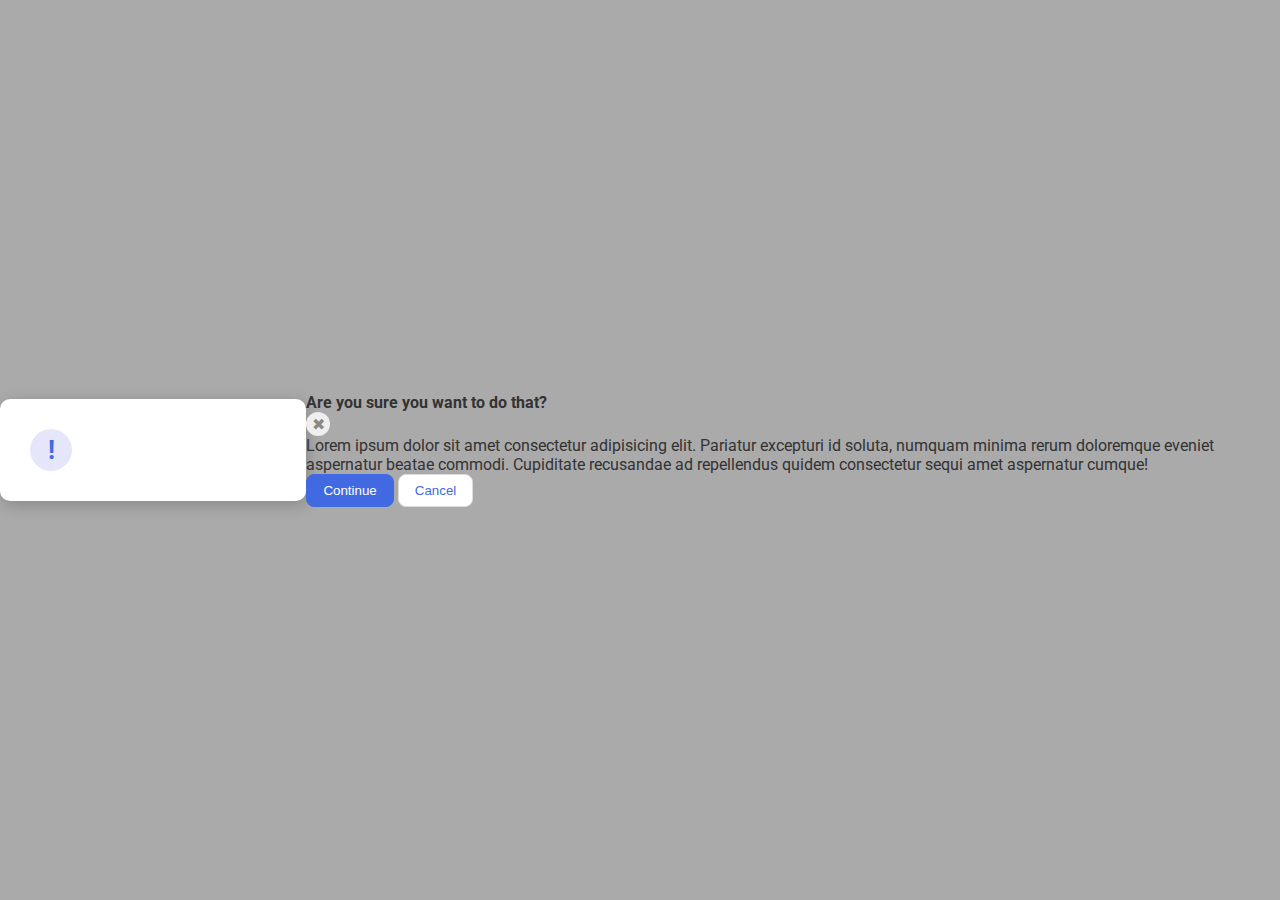
==== flex/05-flex-modal/index.html @ 66b1c154 "first try idk container is correct" ====
<!DOCTYPE html>
<html lang="en">
  <head>
    <meta charset="UTF-8">
    <meta http-equiv="X-UA-Compatible" content="IE=edge">
    <meta name="viewport" content="width=device-width, initial-scale=1.0">
    <link rel="stylesheet" href="style.css">
    <title>Modal</title>
  </head>
  <body>
    <div class="modal">
      <div class="icon">
        !
      </div>
      </div>

      <div class="container">
      <div class="header">
        <strong>Are you sure you want to do that?</strong>
      </div>
      
      <div class="close-button">
        ✖
      </div>
      
      <div class="text">
        Lorem ipsum dolor sit amet consectetur adipisicing elit. Pariatur excepturi id soluta, numquam minima rerum doloremque eveniet aspernatur beatae commodi. Cupiditate recusandae ad repellendus quidem consectetur sequi amet aspernatur cumque!
      </div>
      
      <button class="continue">
        Continue
      </button>
      
      <button class="cancel">
        Cancel
      </button>

    </div>
    
    </div>
  </body>
</html>
---- flex/05-flex-modal/style.css ----
@import url('https://fonts.googleapis.com/css2?family=Roboto:wght@400;700&display=swap');

html, body {
  height: 100%;
}

body {
  font-family: Roboto, sans-serif;
  margin: 0;
  background: #aaa;
  color: #333;
  /* I'll give you this one for free lol */
  display: flex;
  align-items: center;
  justify-content: center;
}

.modal {
  background: white;
  width: 480px;
  border-radius: 10px;
  box-shadow: 2px 4px 16px rgba(0,0,0,.2);
  padding: 20px;
}

.icon {
  color: royalblue;
  font-size: 26px;
  font-weight: 700;
  background: lavender;
  width: 42px;
  height: 42px;
  border-radius: 50%;
  display: flex;
  align-items: center;
  justify-content: center;
  margin: 10px;
}

.close-button {
  background: #eee;
  border-radius: 50%;
  color: #888;
  font-weight: 400;
  font-size: 16px;
  height: 24px;
  width: 24px;
  display: flex;
  align-items: center;
  justify-content: center;
}

button {
  padding: 8px 16px;
  border-radius: 8px;
}

button.continue {
  background: royalblue;
  border: 1px solid royalblue;
  color: white;
}

button.cancel {
  background: white;
  border: 1px solid #ddd;
  color: royalblue;
}

.container1{
  display: flex;
}

.container2{
  display: flex;
  align-items: center;
  flex-direction: column;
}

.header{
  justify-content: flex-start;
}
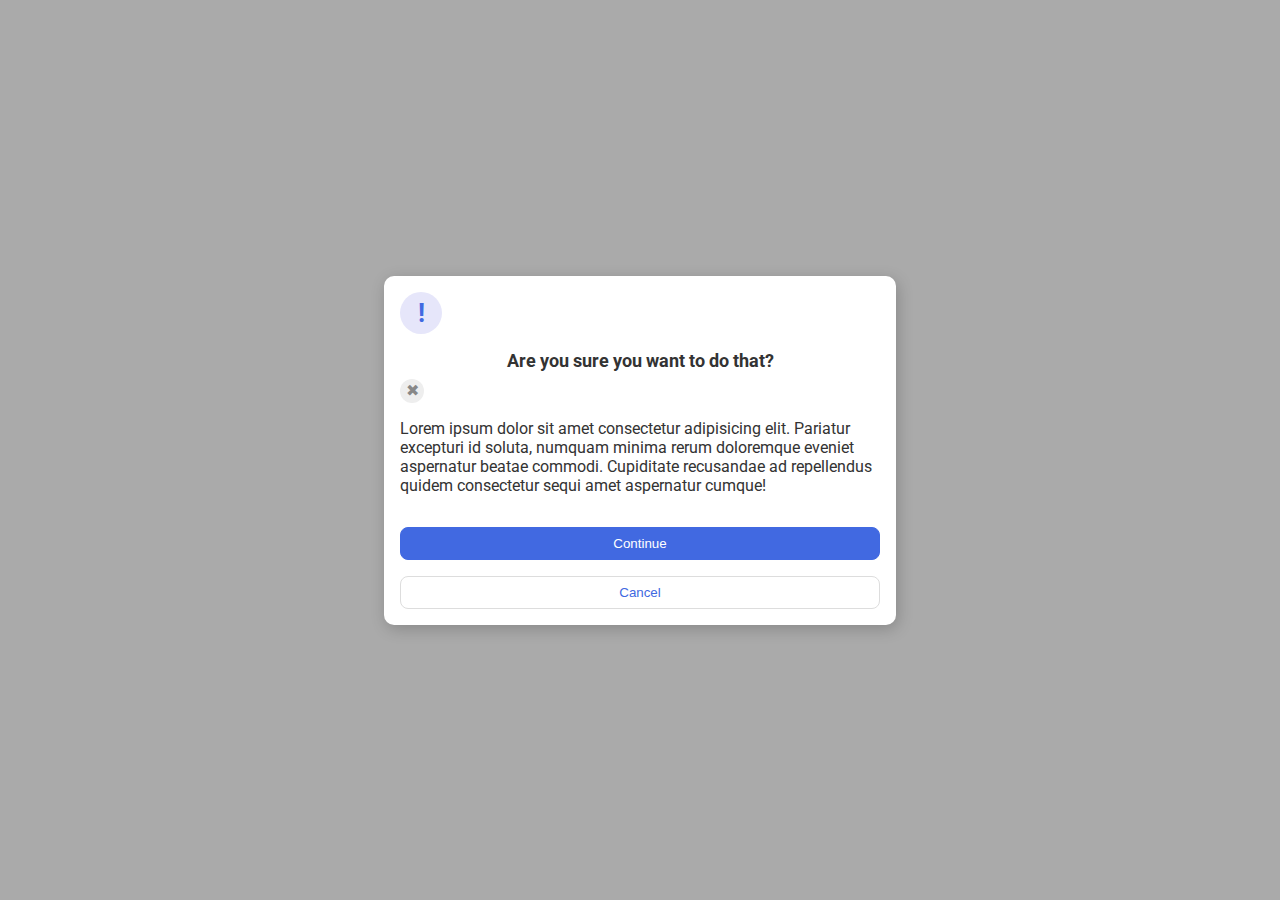
==== commit 54acc817: "i just copied the solution and it still fucks up tf" ====
--- a/flex/05-flex-modal/index.html
+++ b/flex/05-flex-modal/index.html
@@ -9,34 +9,14 @@
   </head>
   <body>
     <div class="modal">
-      <div class="icon">
-        !
+      <div class="icon">!</div>
+      <div class="container">
+      <div class="header">Are you sure you want to do that?</div>
+      <div class="close-button">✖</div>
       </div>
-      </div>
-
-      <div class="container">
-      <div class="header">
-        <strong>Are you sure you want to do that?</strong>
-      </div>
-      
-      <div class="close-button">
-        ✖
-      </div>
-      
-      <div class="text">
-        Lorem ipsum dolor sit amet consectetur adipisicing elit. Pariatur excepturi id soluta, numquam minima rerum doloremque eveniet aspernatur beatae commodi. Cupiditate recusandae ad repellendus quidem consectetur sequi amet aspernatur cumque!
-      </div>
-      
-      <button class="continue">
-        Continue
-      </button>
-      
-      <button class="cancel">
-        Cancel
-      </button>
-
-    </div>
-    
+      <div class="text">Lorem ipsum dolor sit amet consectetur adipisicing elit. Pariatur excepturi id soluta, numquam minima rerum doloremque eveniet aspernatur beatae commodi. Cupiditate recusandae ad repellendus quidem consectetur sequi amet aspernatur cumque!</div>
+      <button class="continue">Continue</button>
+      <button class="cancel">Cancel</button>
     </div>
   </body>
 </html>--- a/flex/05-flex-modal/style.css
+++ b/flex/05-flex-modal/style.css
@@ -20,7 +20,10 @@
   width: 480px;
   border-radius: 10px;
   box-shadow: 2px 4px 16px rgba(0,0,0,.2);
-  padding: 20px;
+  display: flex;
+  gap: 16px;
+  padding: 16px;
+  flex-direction: column;
 }
 
 .icon {
@@ -34,7 +37,7 @@
   display: flex;
   align-items: center;
   justify-content: center;
-  margin: 10px;
+  flex-shrink: 0;
 }
 
 .close-button {
@@ -67,16 +70,17 @@
   color: royalblue;
 }
 
-.container1{
+.header{
   display: flex;
-}
-
-.container2{
-  display: flex;
+  justify-content: space-between;
   align-items: center;
+  font-size: 18px;
+  font-weight: 700;
+  margin-bottom: 8px;
   flex-direction: column;
 }
 
-.header{
-  justify-content: flex-start;
+.text{
+  margin-bottom: 16px;
+  flex-direction: column;
 }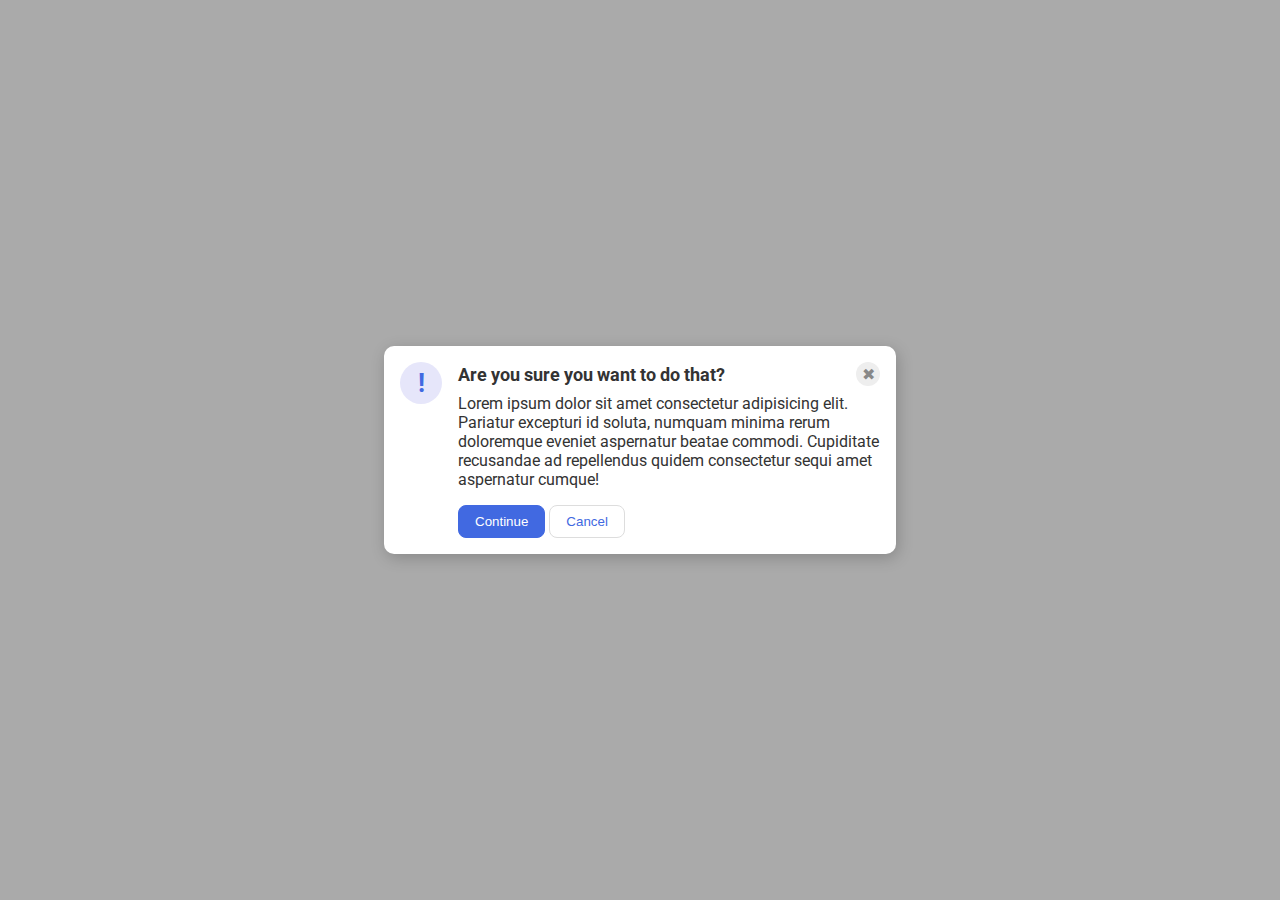
==== commit ff83d321: "stressful bro wtf finished atlast exercise5" ====
--- a/flex/05-flex-modal/index.html
+++ b/flex/05-flex-modal/index.html
@@ -11,12 +11,13 @@
     <div class="modal">
       <div class="icon">!</div>
       <div class="container">
-      <div class="header">Are you sure you want to do that?</div>
+      <div class="header">Are you sure you want to do that?
       <div class="close-button">✖</div>
-      </div>
+    </div>
       <div class="text">Lorem ipsum dolor sit amet consectetur adipisicing elit. Pariatur excepturi id soluta, numquam minima rerum doloremque eveniet aspernatur beatae commodi. Cupiditate recusandae ad repellendus quidem consectetur sequi amet aspernatur cumque!</div>
       <button class="continue">Continue</button>
       <button class="cancel">Cancel</button>
     </div>
+  </div>
   </body>
 </html>--- a/flex/05-flex-modal/style.css
+++ b/flex/05-flex-modal/style.css
@@ -23,7 +23,6 @@
   display: flex;
   gap: 16px;
   padding: 16px;
-  flex-direction: column;
 }
 
 .icon {
@@ -77,10 +76,8 @@
   font-size: 18px;
   font-weight: 700;
   margin-bottom: 8px;
-  flex-direction: column;
 }
 
 .text{
   margin-bottom: 16px;
-  flex-direction: column;
 }